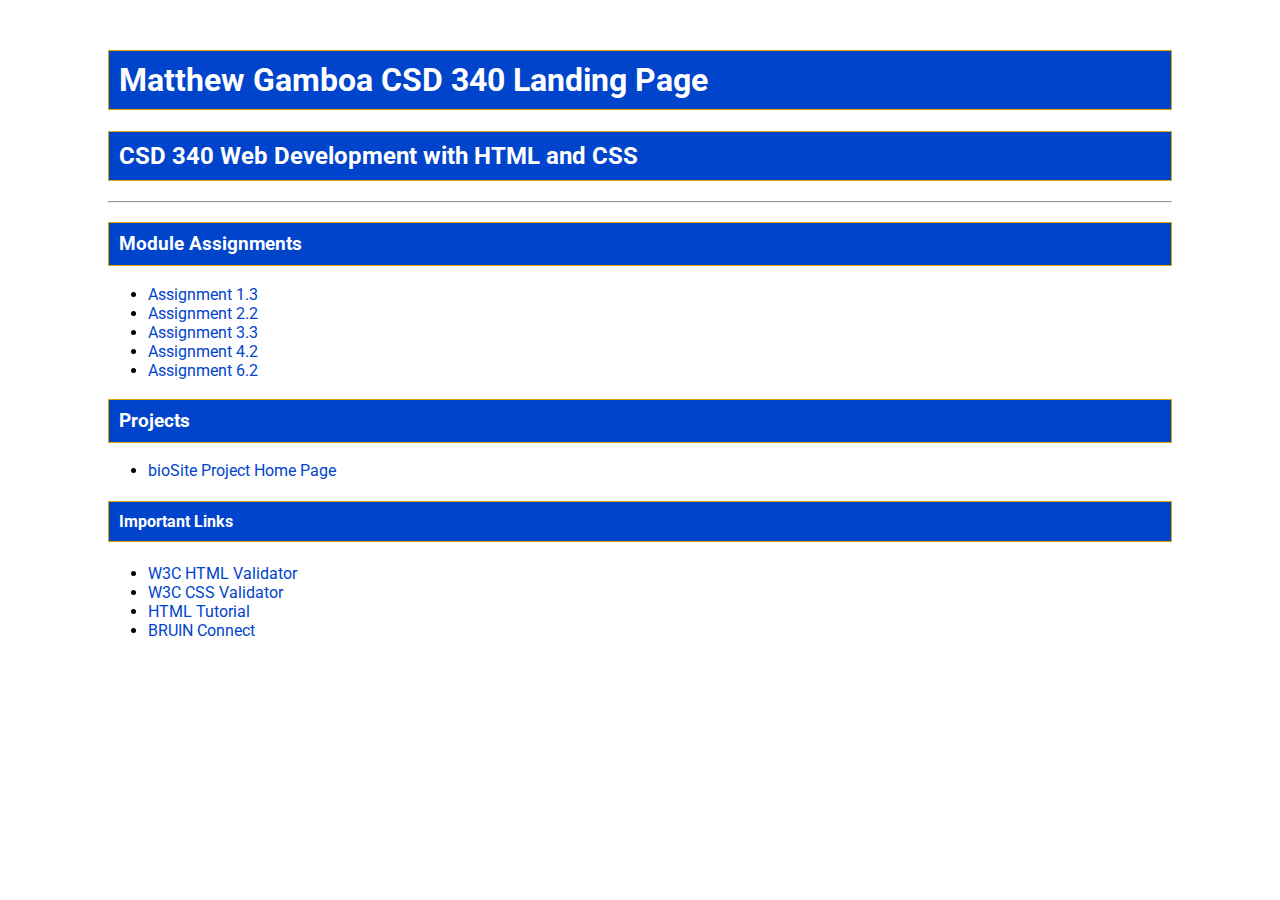
==== index.html @ ab47bf9e "Update index.html" ====
<!DOCTYPE html>
<html lang="en">
<head>
	<meta name="description" content="Assignment for Module 3.2">
	<meta name="keywords" content="css, html, bellevue">
	<meta name="robots" content="noindex">
	<meta name="author" content="Matthew Gamboa">
        <title>Matthew Gamboa CSD 340 Landing Page</title>
	<link rel="stylesheet" href="site.css" type="text/css">
</head>

<body>
    <div id="container">
        <h1>Matthew Gamboa CSD 340 Landing Page</h1>
        <h2>CSD 340 Web Development with HTML and CSS</h2>
        <hr>
        <h3>Module Assignments</h3>
        <ul>
            <li><a href="module-1/Gamboa_Mod1_3.html">Assignment 1.3</a></li>
            <li><a href="module-2/Gamboa_Mod2_2.html">Assignment 2.2</a></li>
            <li><a href="module-3/Gamboa_Mod3_3.html">Assignment 3.3</a></li>
	    <li><a href="module-4/Gamboa_Mod4_2.html">Assignment 4.2</a></li>
	    <li><a href="module-6/Gamboa_Mod6_2.html">Assignment 6.2</a></li>
        </ul>
        <h3>Projects</h3>
        <ul>
            <li><a href="projects/bioSiteHomePage.html">bioSite Project Home Page</a></li>
        </ul>
        <h4>Important Links</h4>
        <ul>
            <li><a href="https://validator.w3.org/">W3C HTML Validator</a></li>
            <li><a href="http://jigsaw.w3.org/css-validator/">W3C CSS Validator</a></li>
            <li><a href="https://www.w3schools.com/html/">HTML Tutorial</a></li>
            <li><a href="https://bruinconnect.bellevue.edu/">BRUIN Connect</a></li>
        </ul>
    </div>
</body>
</html>
---- site.css ----
@import url('https://fonts.googleapis.com/css2?family=Roboto:wght@400;700&display=swap');

body {
    font-family: 'Roboto', sans-serif;
}

#container {
    margin-top: 50px;
    margin-left: 100px;
    margin-right: 100px;
}

h1, h2, h3, h4 {
    background-color: #0044cc; 
    color: #ffffff; 
    border: 1px solid #D6A800;
    padding: 10px;
}

a {
    color: #0044cc; 
    text-decoration: none;
}

a:hover {
    color: #003399; 
}

a:visited {
    color: #002266; 
}
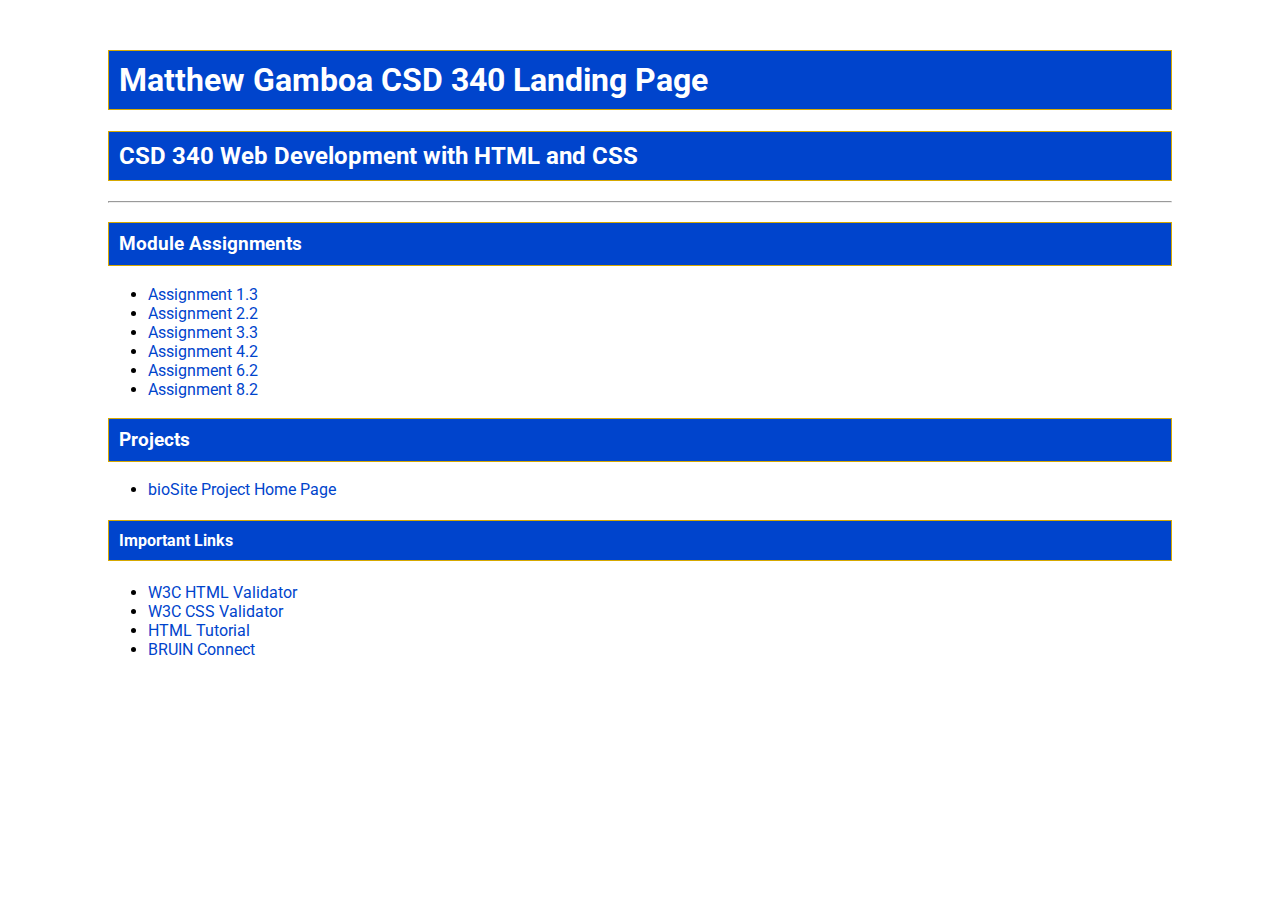
==== commit 5f5a6e56: "Pushing 6/30/24" ====
--- a/index.html
+++ b/index.html
@@ -19,8 +19,9 @@
             <li><a href="module-1/Gamboa_Mod1_3.html">Assignment 1.3</a></li>
             <li><a href="module-2/Gamboa_Mod2_2.html">Assignment 2.2</a></li>
             <li><a href="module-3/Gamboa_Mod3_3.html">Assignment 3.3</a></li>
-	    <li><a href="module-4/Gamboa_Mod4_2.html">Assignment 4.2</a></li>
-	    <li><a href="module-6/Gamboa_Mod6_2.html">Assignment 6.2</a></li>
+	<li><a href="module-4/Gamboa_Mod4_2.html">Assignment 4.2</a></li>
+	<li><a href="module-6/Gamboa_Mod6_2.html">Assignment 6.2</a></li>
+	<li><a href="module-8/Gamboa_Mod8_2.html">Assignment 8.2</a></li>
         </ul>
         <h3>Projects</h3>
         <ul>
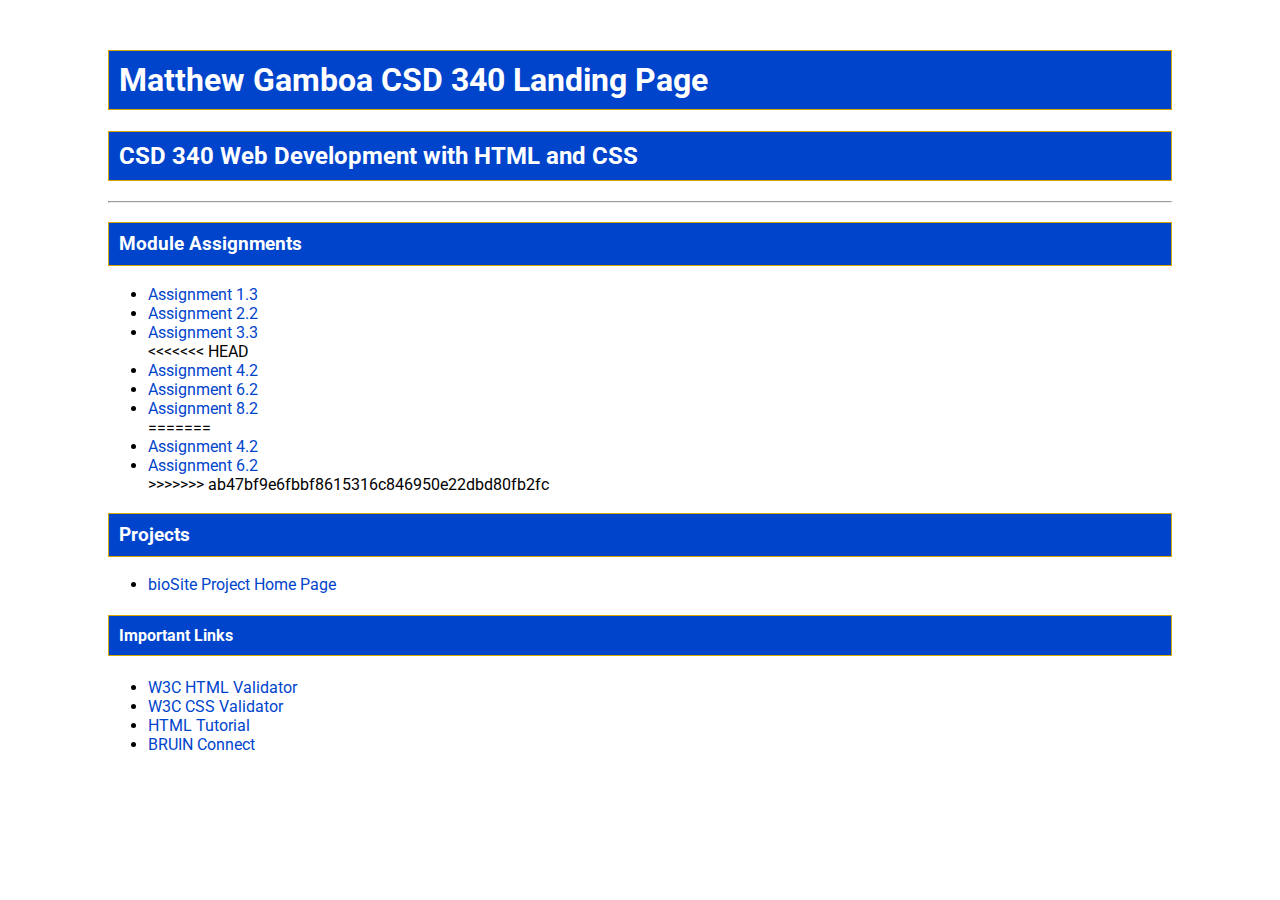
==== commit 9c7e2e68: "Resolved merge conflicts" ====
--- a/index.html
+++ b/index.html
@@ -19,9 +19,14 @@
             <li><a href="module-1/Gamboa_Mod1_3.html">Assignment 1.3</a></li>
             <li><a href="module-2/Gamboa_Mod2_2.html">Assignment 2.2</a></li>
             <li><a href="module-3/Gamboa_Mod3_3.html">Assignment 3.3</a></li>
+<<<<<<< HEAD
 	<li><a href="module-4/Gamboa_Mod4_2.html">Assignment 4.2</a></li>
 	<li><a href="module-6/Gamboa_Mod6_2.html">Assignment 6.2</a></li>
 	<li><a href="module-8/Gamboa_Mod8_2.html">Assignment 8.2</a></li>
+=======
+	    <li><a href="module-4/Gamboa_Mod4_2.html">Assignment 4.2</a></li>
+	    <li><a href="module-6/Gamboa_Mod6_2.html">Assignment 6.2</a></li>
+>>>>>>> ab47bf9e6fbbf8615316c846950e22dbd80fb2fc
         </ul>
         <h3>Projects</h3>
         <ul>
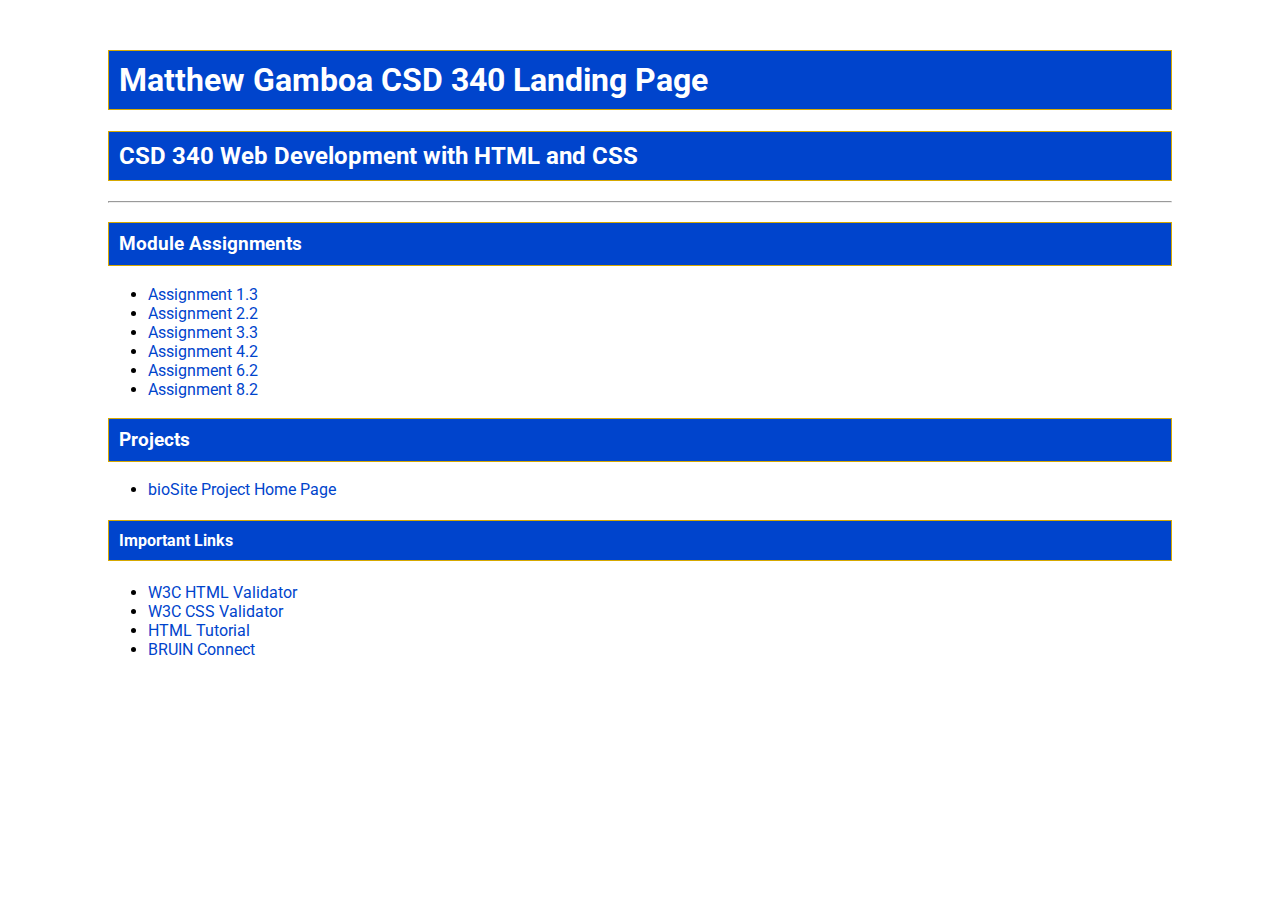
==== commit a3cf5118: "Pushing 6/30/24" ====
--- a/index.html
+++ b/index.html
@@ -19,14 +19,9 @@
             <li><a href="module-1/Gamboa_Mod1_3.html">Assignment 1.3</a></li>
             <li><a href="module-2/Gamboa_Mod2_2.html">Assignment 2.2</a></li>
             <li><a href="module-3/Gamboa_Mod3_3.html">Assignment 3.3</a></li>
-<<<<<<< HEAD
-	<li><a href="module-4/Gamboa_Mod4_2.html">Assignment 4.2</a></li>
-	<li><a href="module-6/Gamboa_Mod6_2.html">Assignment 6.2</a></li>
-	<li><a href="module-8/Gamboa_Mod8_2.html">Assignment 8.2</a></li>
-=======
-	    <li><a href="module-4/Gamboa_Mod4_2.html">Assignment 4.2</a></li>
-	    <li><a href="module-6/Gamboa_Mod6_2.html">Assignment 6.2</a></li>
->>>>>>> ab47bf9e6fbbf8615316c846950e22dbd80fb2fc
+			<li><a href="module-4/Gamboa_Mod4_2.html">Assignment 4.2</a></li>
+			<li><a href="module-6/Gamboa_Mod6_2.html">Assignment 6.2</a></li>
+			<li><a href="module-8/Gamboa_Mod8_2.html">Assignment 8.2</a></li>
         </ul>
         <h3>Projects</h3>
         <ul>
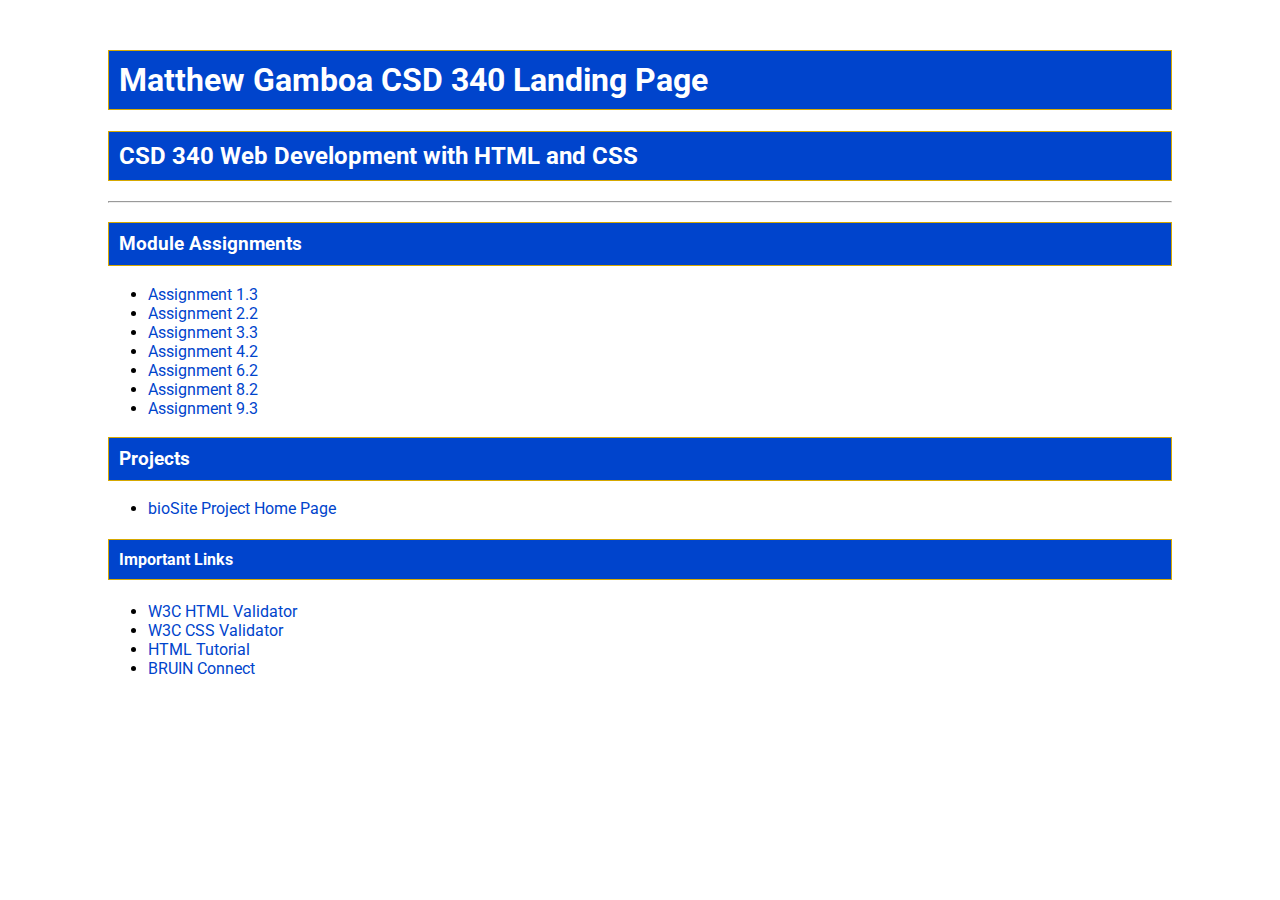
==== commit 6ca27ecf: "Pushing 7/7/24" ====
--- a/index.html
+++ b/index.html
@@ -22,6 +22,7 @@
 			<li><a href="module-4/Gamboa_Mod4_2.html">Assignment 4.2</a></li>
 			<li><a href="module-6/Gamboa_Mod6_2.html">Assignment 6.2</a></li>
 			<li><a href="module-8/Gamboa_Mod8_2.html">Assignment 8.2</a></li>
+			<li><a href="module-9/Gamboa_Mod9_3.html">Assignment 9.3</a></li>
         </ul>
         <h3>Projects</h3>
         <ul>
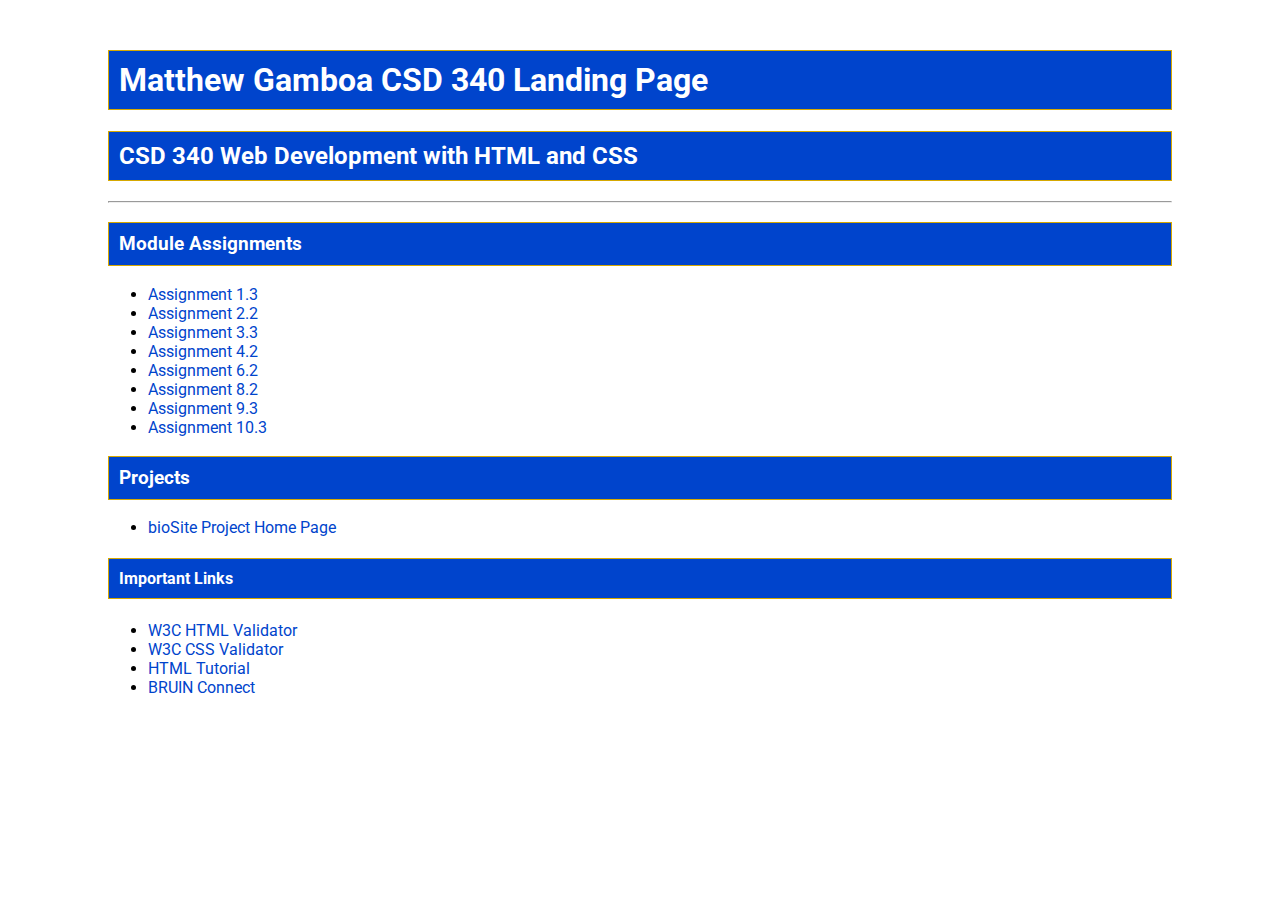
==== commit 819320ba: "Pushing 7/14/24" ====
--- a/index.html
+++ b/index.html
@@ -23,6 +23,7 @@
 			<li><a href="module-6/Gamboa_Mod6_2.html">Assignment 6.2</a></li>
 			<li><a href="module-8/Gamboa_Mod8_2.html">Assignment 8.2</a></li>
 			<li><a href="module-9/Gamboa_Mod9_3.html">Assignment 9.3</a></li>
+			<li><a href="module-10/Gamboa_Mod10_3.html">Assignment 10.3</a></li>
         </ul>
         <h3>Projects</h3>
         <ul>
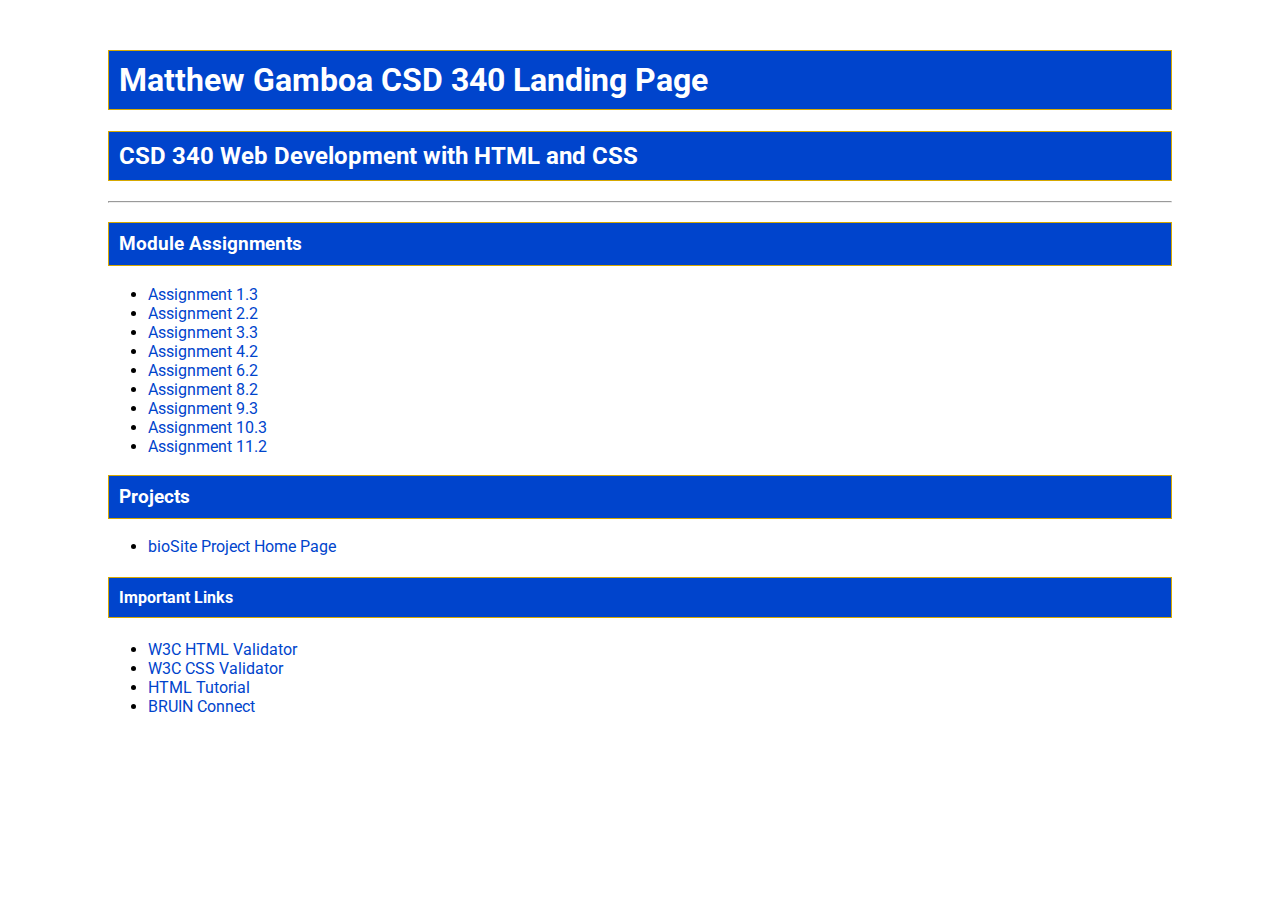
==== commit fa946fdd: "Pushing 7/21/24" ====
--- a/index.html
+++ b/index.html
@@ -24,6 +24,7 @@
 			<li><a href="module-8/Gamboa_Mod8_2.html">Assignment 8.2</a></li>
 			<li><a href="module-9/Gamboa_Mod9_3.html">Assignment 9.3</a></li>
 			<li><a href="module-10/Gamboa_Mod10_3.html">Assignment 10.3</a></li>
+			<li><a href="module-11/Gamboa_Mod11_2.html">Assignment 11.2</a></li>
         </ul>
         <h3>Projects</h3>
         <ul>
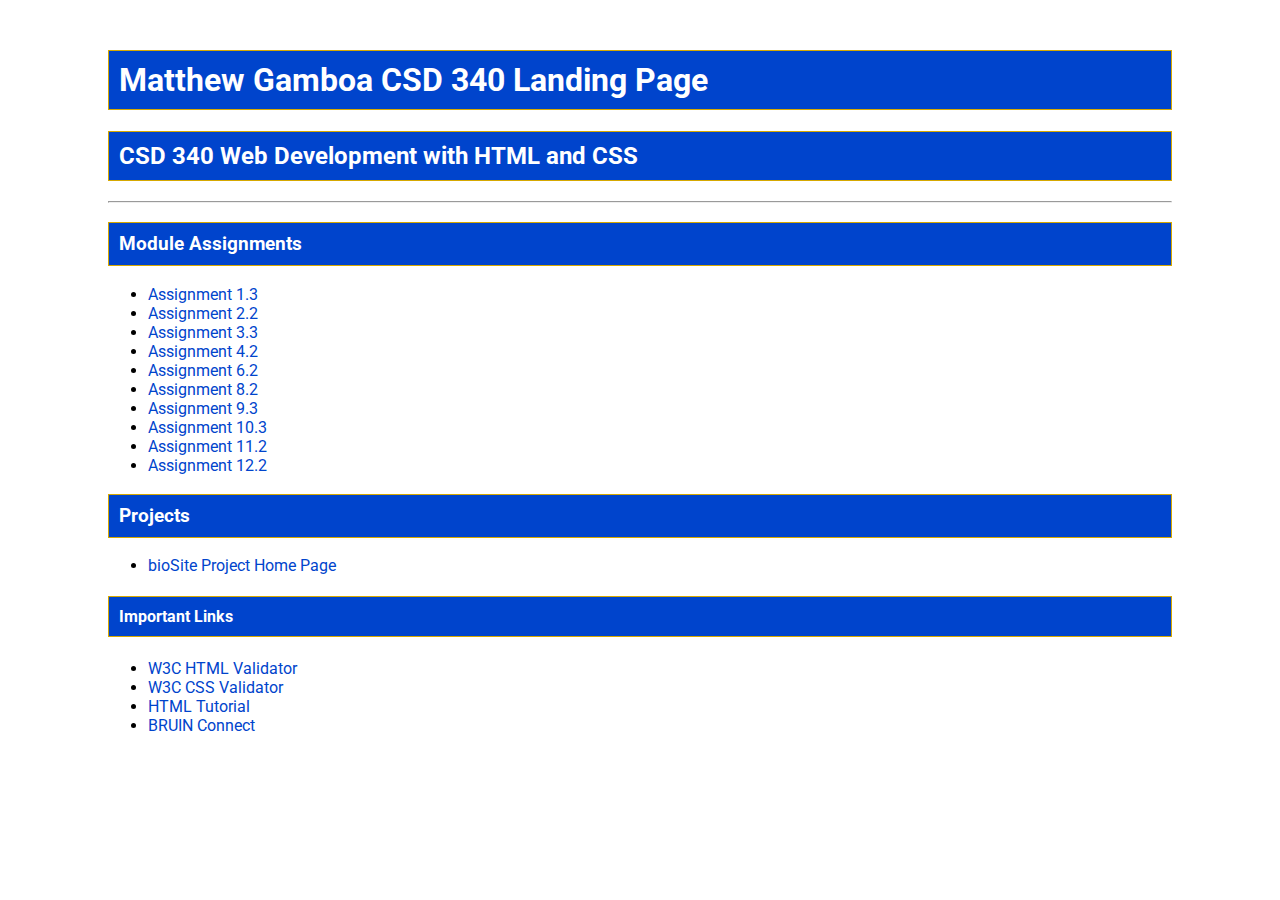
==== commit 5ac1c549: "Pushing 7/28/24" ====
--- a/index.html
+++ b/index.html
@@ -25,6 +25,7 @@
 			<li><a href="module-9/Gamboa_Mod9_3.html">Assignment 9.3</a></li>
 			<li><a href="module-10/Gamboa_Mod10_3.html">Assignment 10.3</a></li>
 			<li><a href="module-11/Gamboa_Mod11_2.html">Assignment 11.2</a></li>
+			<li><a href="module-12/Gamboa_Mod12_2.html">Assignment 12.2</a></li>
         </ul>
         <h3>Projects</h3>
         <ul>
